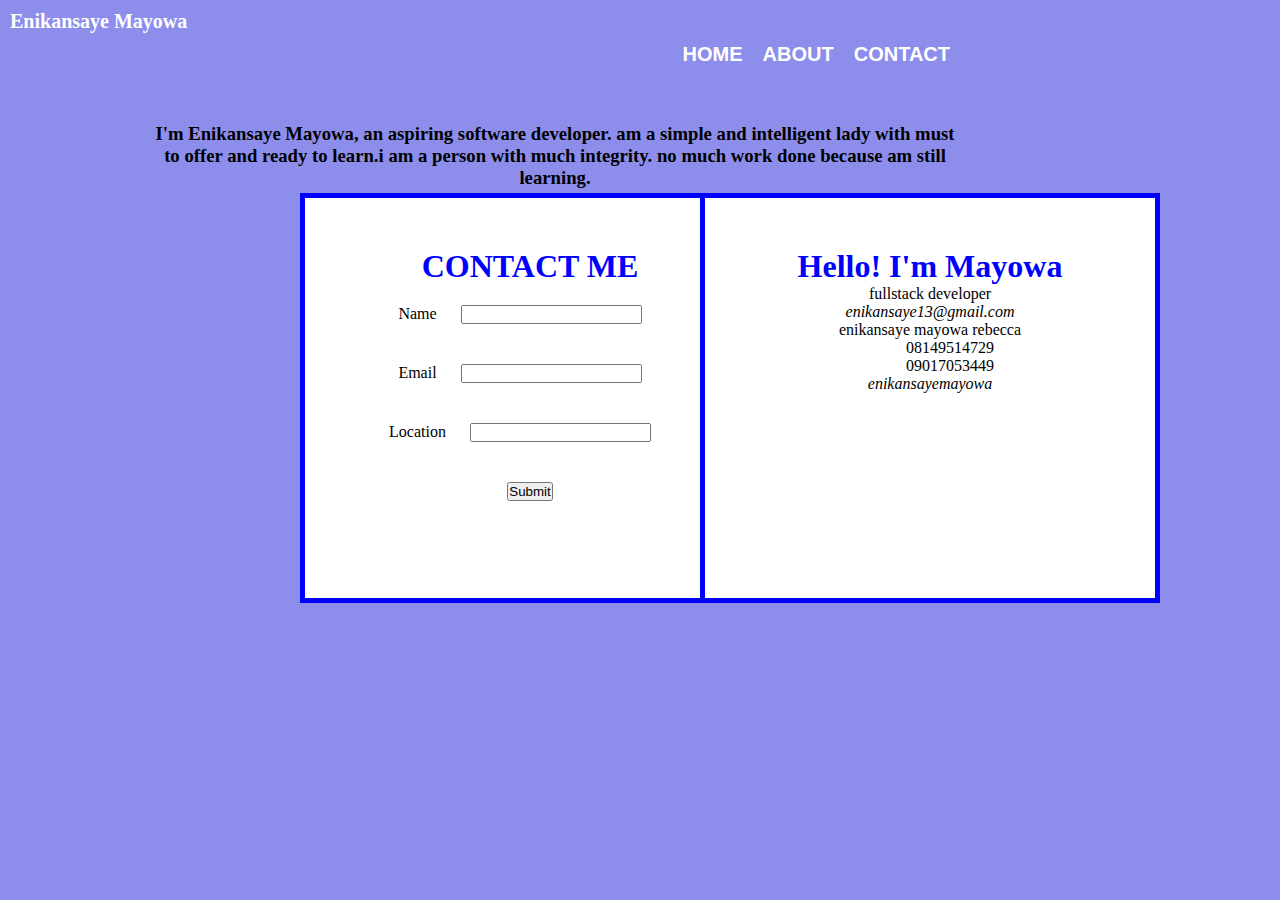
==== about.html @ 159dd79e "first commit" ====
<!DOCTYPE html>
<html lang="en">
<head>
    <meta charset="UTF-8">
    <meta name="viewport" content="width=device-width, initial-scale=1.0">
    <meta http-equiv="X-UA-Compatible" content="ie=edge">
    <link rel="stylesheet" href="style.css">
    <link rel="stylesheet" href="https://use.fontawesome.com/releases/v5.6.3/css/all.css" integrity="sha384-UHRtZLI+pbxtHCWp1t77Bi1L4ZtiqrqD80Kn4Z8NTSRyMA2Fd33n5dQ8lWUE00s/" crossorigin="anonymous">
    <title>my portfolio</title>
</head>
<body background="blue" >
    <section class="contactimg">

        <nav class="container">
        <div class="header">
            
            <nav>
                    <h4>Enikansaye Mayowa</h4>
        <ul>
            <li><a href="index.html">HOME</a></li>
            <li><a href="about.html">ABOUT</a></li>
            <li><a href="contact.html">CONTACT</a></li>
        </ul>
        </nav>
        </div>
        <nav class="row">
                   <h3>I'm Enikansaye Mayowa, an aspiring software developer. am a simple and intelligent lady with must to offer and ready to learn.i am a person with much integrity. no much work done because am still learning.</h3>
            
        <div class="column3">
            <h1>CONTACT ME</h1>
            <form action="">
                Name <input type="text" name=""><br>
                Email <input type="text"><br>
                Location <input type="text"><br>
                <input type="submit">
            </form>
        </div>
        <div class="column2">
            <h1><b>Hello! I'm Mayowa</b></h1>
            <p>fullstack developer</p> 
            <div> 
                <i class="fas fa-envelope"> enikansaye13@gmail.com</i><br
                <i class="fa fa-facebook-massanger"></i> enikansaye mayowa rebecca<br>
                <i class="fab fa-whatsapp"></i> 08149514729<br>
                <i class="fa fa-phone"></i> 09017053449<br>
                <i class="fab fa-linkedin"> enikansayemayowa</i>
            </div>          
         </div>
        </nav>
    
</body>
</html>
---- style.css ----
*{
    padding: 0px;
    margin: 0px
}
.img{
    background: url('img/background3.jpg') no-repeat;
    width: 100%;
    height: 600px;
}
.container{
    width: 960px;
    height: 600px;
    margin: 0 auto;
    position: absolute;
}
nav>ul{
    position: absolute;
    right: 0;
}
nav>ul>li{
    list-style: none;
    float: left;
}
nav>ul>li>a{
    text-decoration: none;
    font-family: Arial, Helvetica, sans-serif;
    color: white;
    font-size: 20px;
    font-weight: bold;
    padding: 0 10px 0 10px;
    margin-top: 5px;
}
span{
    padding-top: 0px;
    float: left;
    color: white;
    margin: 0px;
}
/*contact css*/
body{
    background-color: rgb(141, 141, 236);
}
.column1{
    margin: 150px 0px 0px 300px;
}
.column2{
    width: 450px;
    height: 400px;
    margin: 0 auto;
    position: absolute;
    background: white;
    border-style: solid;
    border-width: 5px;
    border-color: blue;
    color:black;
    text-align: center;
    margin:150px 0 0 700px; 
}
.row{
    display: flex;
    
}
h1{
    margin-top: 50px;
    color: blue;
    
}
i{
    padding: 20px;
}
h4{
    color: white;
    margin: 10px;
    font-size: 20px;
}
.column3{
    width: 450px;
    height: 400px;
    margin: 0 auto;
    position: absolute;
    background: white;
    border-style: solid;
    border-width: 5px;
    border-color: blue;
    color:black;
    text-align: center;
    margin:150px 0 0 300px; 
    
}
input{
    text-align: center;
    margin: 20px;
}
h3{
    text-align: center;
    margin-top:80px;
    margin-left: 150px;
}
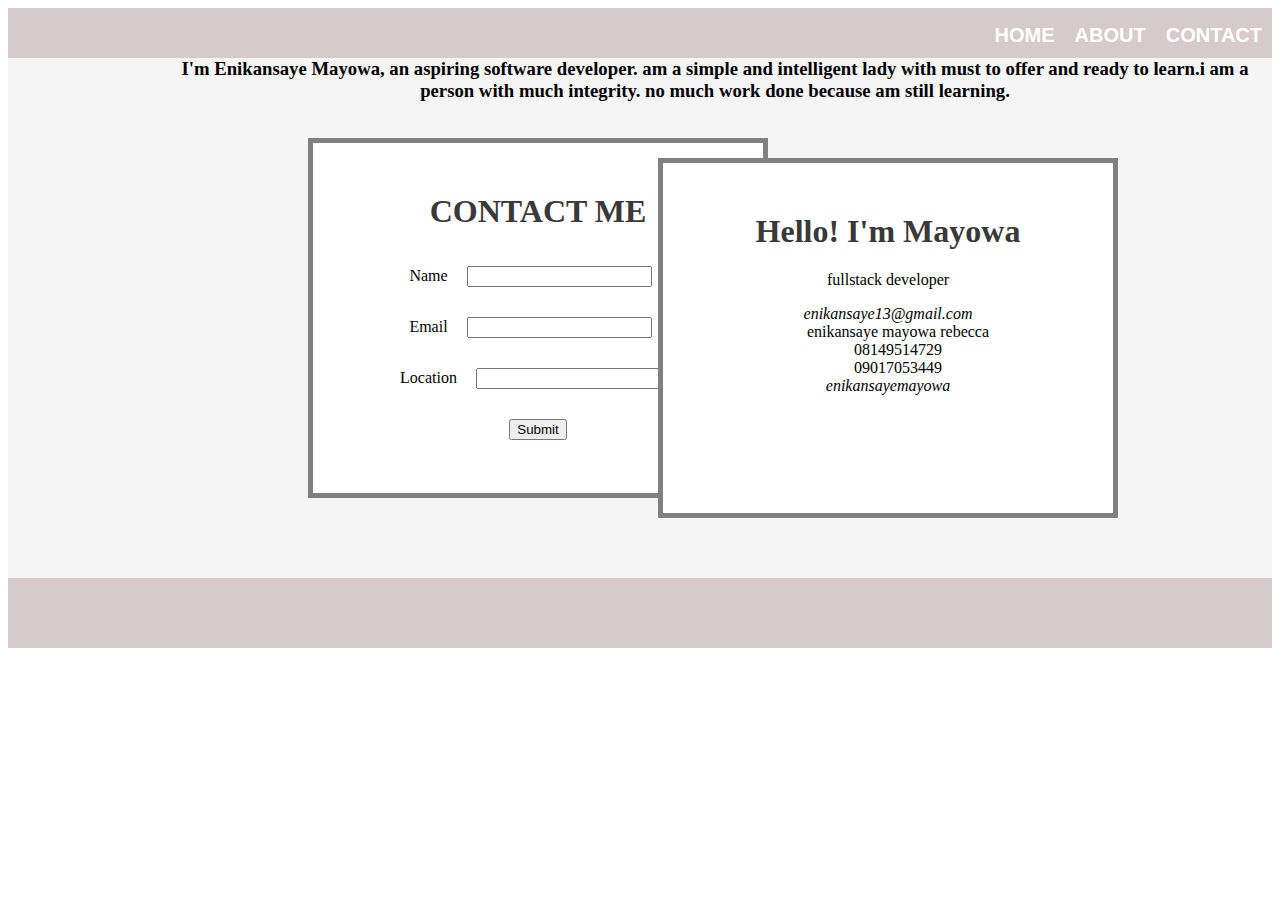
==== commit 5ba5eba1: "first commit" ====
--- a/about.html
+++ b/about.html
@@ -8,22 +8,18 @@
     <link rel="stylesheet" href="https://use.fontawesome.com/releases/v5.6.3/css/all.css" integrity="sha384-UHRtZLI+pbxtHCWp1t77Bi1L4ZtiqrqD80Kn4Z8NTSRyMA2Fd33n5dQ8lWUE00s/" crossorigin="anonymous">
     <title>my portfolio</title>
 </head>
-<body background="blue" >
-    <section class="contactimg">
-
-        <nav class="container">
-        <div class="header">
-            
-            <nav>
-                    <h4>Enikansaye Mayowa</h4>
+<body >
+    <header>
+      <nav>
         <ul>
             <li><a href="index.html">HOME</a></li>
             <li><a href="about.html">ABOUT</a></li>
             <li><a href="contact.html">CONTACT</a></li>
         </ul>
         </nav>
-        </div>
-        <nav class="row">
+    </header>
+
+        <section class="row">
                    <h3>I'm Enikansaye Mayowa, an aspiring software developer. am a simple and intelligent lady with must to offer and ready to learn.i am a person with much integrity. no much work done because am still learning.</h3>
             
         <div class="column3">
@@ -39,14 +35,21 @@
             <h1><b>Hello! I'm Mayowa</b></h1>
             <p>fullstack developer</p> 
             <div> 
-                <i class="fas fa-envelope"> enikansaye13@gmail.com</i><br
+                <i class="fas fa-envelope"> enikansaye13@gmail.com</i><br>
                 <i class="fa fa-facebook-massanger"></i> enikansaye mayowa rebecca<br>
                 <i class="fab fa-whatsapp"></i> 08149514729<br>
                 <i class="fa fa-phone"></i> 09017053449<br>
                 <i class="fab fa-linkedin"> enikansayemayowa</i>
             </div>          
          </div>
-        </nav>
+        </section>
+        <footer>
+            <a href="#"><i class="fas fa-envelope"></i></a>
+            <a href="#"><i class="fa fa-facebook-massanger"></i></a>
+            <a href="#"> <i class="fab fa-whatsapp"></i></a>
+            <a href="#"> <i class="fa fa-phone"></i></a>
+            <a href="#"> <i class="fab fa-linkedin"></i>
+        </footer>
     
 </body>
 </html>--- a/style.css
+++ b/style.css
@@ -1,27 +1,20 @@
-*{
-    padding: 0px;
-    margin: 0px
+
+header{
+    width: 100%;
+    height: 50px;
+    margin: 0 auto;
+    position:relative;
+    background-color:rgb(214, 202, 202);
 }
-.img{
-    background: url('img/background3.jpg') no-repeat;
-    width: 100%;
-    height: 600px;
-}
-.container{
-    width: 960px;
-    height: 600px;
-    margin: 0 auto;
-    position: absolute;
-}
-nav>ul{
+header>nav>ul{
     position: absolute;
     right: 0;
 }
-nav>ul>li{
+header>nav>ul>li{
     list-style: none;
     float: left;
 }
-nav>ul>li>a{
+header>nav>ul>li>a{
     text-decoration: none;
     font-family: Arial, Helvetica, sans-serif;
     color: white;
@@ -30,43 +23,51 @@
     padding: 0 10px 0 10px;
     margin-top: 5px;
 }
-span{
-    padding-top: 0px;
-    float: left;
-    color: white;
-    margin: 0px;
+.img{
+    background-image: url("img/laptop.jpg");
+    background-repeat: no-repeat;
+    background-position: center;
+    background-size: 100%;
+    
+    height: 500px;
 }
 /*contact css*/
-body{
-    background-color: rgb(141, 141, 236);
-}
 .column1{
     margin: 150px 0px 0px 300px;
 }
 .column2{
     width: 450px;
-    height: 400px;
+    height: 350px;
     margin: 0 auto;
     position: absolute;
     background: white;
     border-style: solid;
     border-width: 5px;
-    border-color: blue;
+    border-color: gray;
     color:black;
     text-align: center;
-    margin:150px 0 0 700px; 
+    margin:100px 0 0 650px; 
 }
 .row{
     display: flex;
+    height: 520px;
+    background-color: whitesmoke;
     
 }
 h1{
     margin-top: 50px;
-    color: blue;
+    color:rgb(58, 56, 56);
     
 }
 i{
-    padding: 20px;
+    padding: 10px;
+    margin-top:;
+}
+footer>a>li{
+    padding: 10px;
+    padding-top: 15px;
+    margin-right: 5px;
+    float: right;
 }
 h4{
     color: white;
@@ -75,24 +76,57 @@
 }
 .column3{
     width: 450px;
-    height: 400px;
+    height: 350px;
     margin: 0 auto;
     position: absolute;
     background: white;
     border-style: solid;
     border-width: 5px;
-    border-color: blue;
+    border-color: gray;
     color:black;
     text-align: center;
-    margin:150px 0 0 300px; 
+    margin:80px 0 0 300px; 
     
 }
 input{
     text-align: center;
-    margin: 20px;
+    margin: 15px;
 }
 h3{
     text-align: center;
-    margin-top:80px;
+    margin-top:0px;
     margin-left: 150px;
+}
+footer{
+        width: 100%;
+        height: 70px;
+        background-color:rgb(214, 202, 202);
+}
+img{
+    height: 300px;
+    width: 300px;
+    border-radius: 50%;
+    padding: 10px 0px 10px 60px;
+}
+.pic{
+    height: 150px;
+    width: 150px;
+}
+.old{
+   height:600px ; 
+   text-align: center;
+}
+.column4{
+    width: 400px;
+    height: 320px;
+    margin: 0 auto;
+    position: absolute;
+    background: white;
+    border-style: solid;
+    border-width: 5px;
+    border-color: gray;
+    color:black;
+    text-align: center;
+    margin:00px 0 0 400px; 
+    
 }